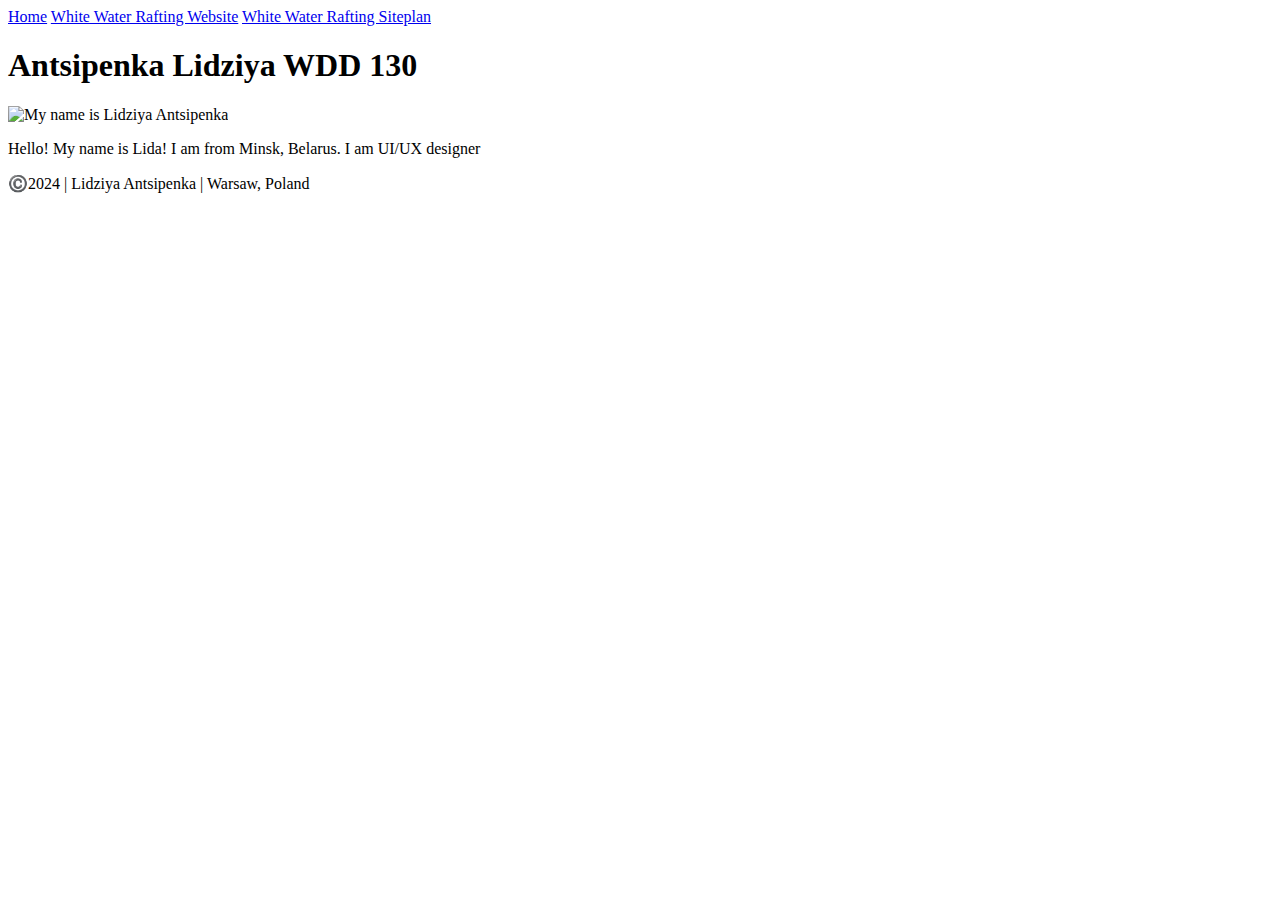
==== index.html @ c36bda7d "initial commit" ====
<!DOCTYPE html>
<html lang="en-US">

<head>
    <meta charset="utf-8" />
    <meta name="viewport" content="width=device-width" />
    <title> Antsipenka Lidziya WDD 130 </title>
</head>

<body>
    <header>
        <nav>
            <a href="#">Home</a>
            <a href="wwr/">White Water Rafting Website</a>
            <a href="wwr/site-plan-rafting.html">White Water Rafting Siteplan</a>
        </nav>
    </header>
    <main>
        <h1> Antsipenka Lidziya WDD 130 </h1>
        <img src="images/profile./Users/antipenkolidiavalerevna/Desktop/lida/photo&video"
            alt="My name is Lidziya Antsipenka" width="200">
        <p>Hello! My name is Lida! I am from Minsk, Belarus. I am UI/UX designer</p>
    </main>
    <footer>
        <p> ©️2024 | Lidziya Antsipenka | Warsaw, Poland</p>
    </footer>
</body>

</html>
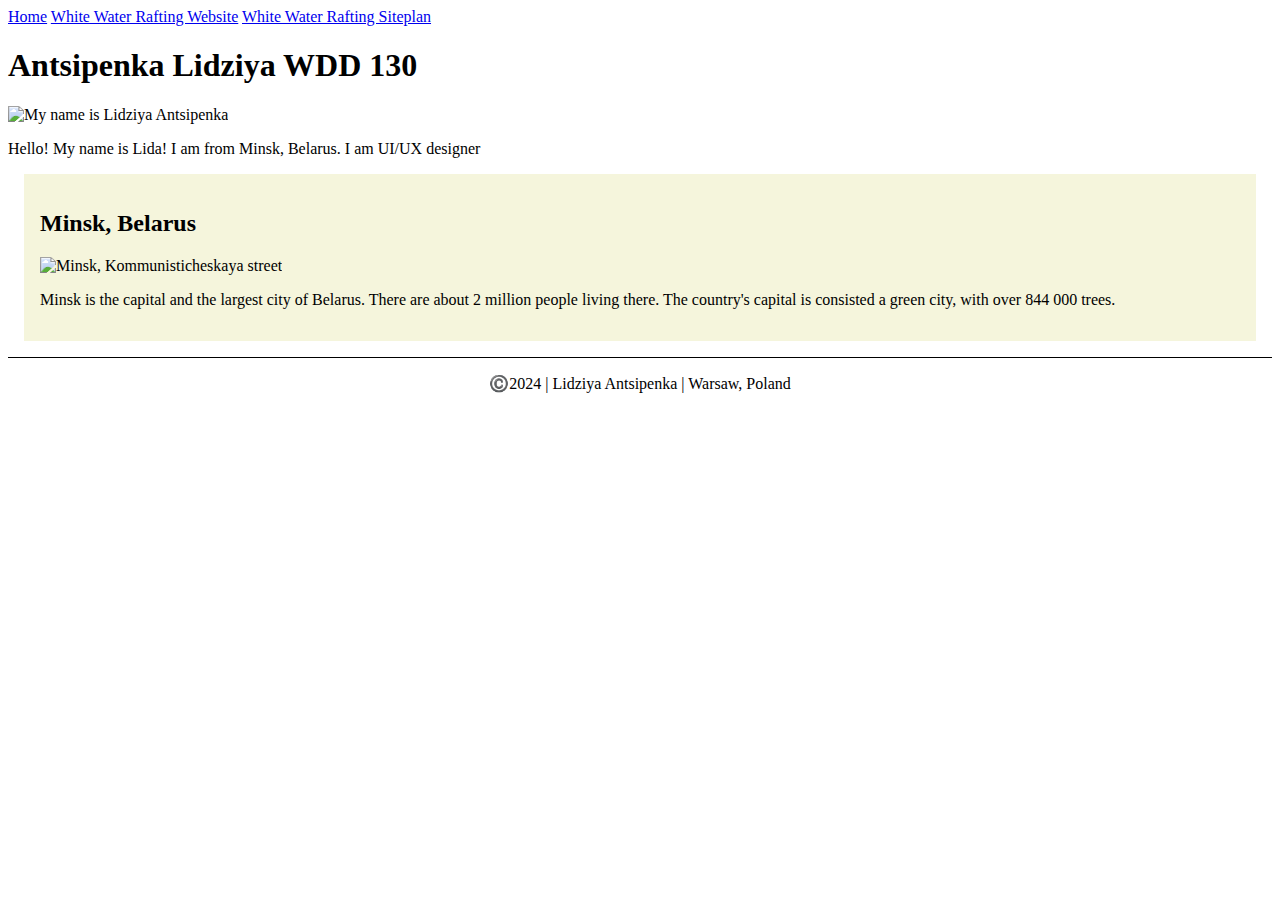
==== commit bd58f58f: "styles" ====
--- a/index.html
+++ b/index.html
@@ -2,8 +2,11 @@
 <html lang="en-US">
 
 <head>
+    <link rel="stylesheet" href="styles/styles.css">
     <meta charset="utf-8" />
     <meta name="viewport" content="width=device-width" />
+    <meta name="description" content="Lidziya Antsipenka, WDD130:Web Fundsmentals">
+    <meta name="author" content="Lidziya Antsipenka">
     <title> Antsipenka Lidziya WDD 130 </title>
 </head>
 
@@ -17,10 +20,14 @@
     </header>
     <main>
         <h1> Antsipenka Lidziya WDD 130 </h1>
-        <img src="images/profile./Users/antipenkolidiavalerevna/Desktop/lida/photo&video"
-            alt="My name is Lidziya Antsipenka" width="200">
+        <img src="/images/profile.jpeg" alt="My name is Lidziya Antsipenka" width="200">
         <p>Hello! My name is Lida! I am from Minsk, Belarus. I am UI/UX designer</p>
     </main>
+    <aside>
+        <h2>Minsk, Belarus</h2>
+        <img scr="/images/minsk.jpg" alt="Minsk, Kommunisticheskaya street" width="200">
+        <p>Minsk is the capital and the largest city of Belarus. There are about 2 million people living there. The country's capital is consisted a green city, with over 844 000 trees.</p>
+    </aside>
     <footer>
         <p> ©️2024 | Lidziya Antsipenka | Warsaw, Poland</p>
     </footer>
--- a/styles/styles.css
+++ b/styles/styles.css
@@ -0,0 +1,31 @@
+main {
+    max-width: 840px;
+}
+
+aside {
+    margin: 16px;
+    border: 0;
+    padding: 16px;
+    background-color: beige;
+    color: black;
+}
+
+aside img {
+    width: 200px;
+    height: auto;
+}
+
+main img {
+    width: 150px;
+    height: auto;
+}
+
+p {
+    padding: 0;
+}
+
+footer {
+    margin-top: 1em;
+    border-top: 1px solid #000;
+    text-align: center;
+}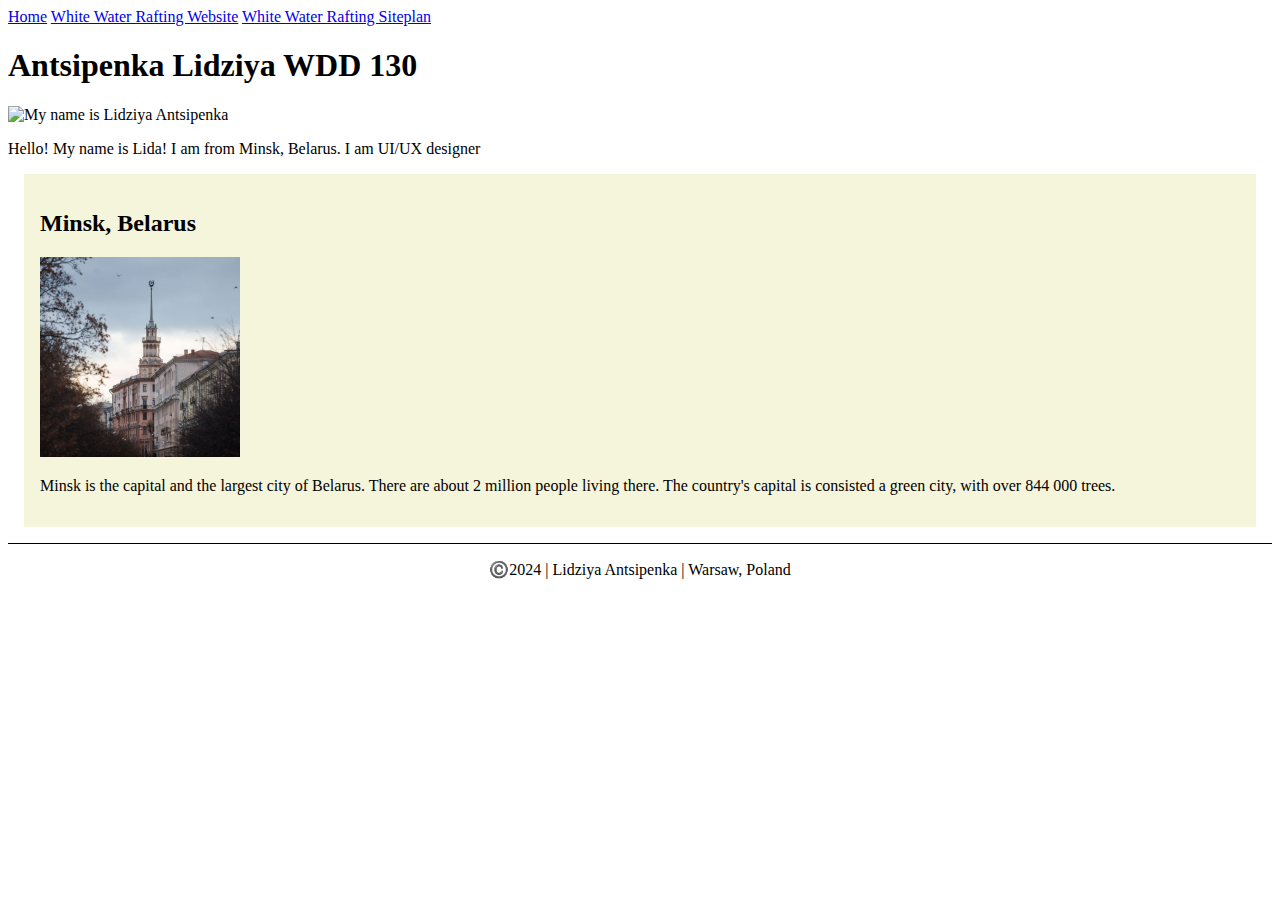
==== commit 2638c1f7: "image" ====
--- a/index.html
+++ b/index.html
@@ -25,8 +25,9 @@
     </main>
     <aside>
         <h2>Minsk, Belarus</h2>
-        <img scr="/images/minsk.jpg" alt="Minsk, Kommunisticheskaya street" width="200">
-        <p>Minsk is the capital and the largest city of Belarus. There are about 2 million people living there. The country's capital is consisted a green city, with over 844 000 trees.</p>
+        <img src="/images/minsk.jpg" alt="Minsk, Kommunisticheskaya street" width="200">
+        <p>Minsk is the capital and the largest city of Belarus. There are about 2 million people living there. The
+            country's capital is consisted a green city, with over 844 000 trees.</p>
     </aside>
     <footer>
         <p> ©️2024 | Lidziya Antsipenka | Warsaw, Poland</p>
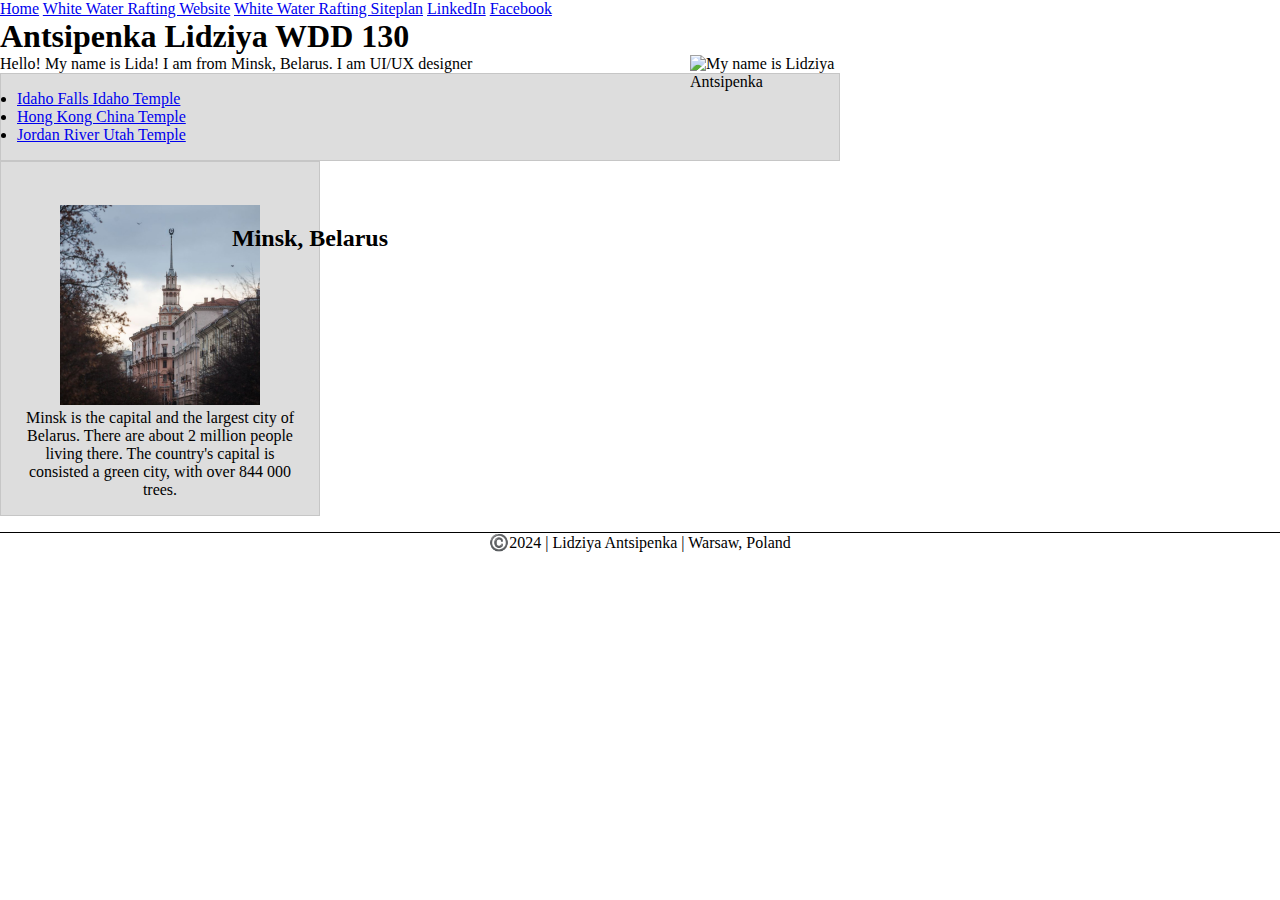
==== commit ba3266cf: "added list" ====
--- a/index.html
+++ b/index.html
@@ -16,14 +16,24 @@
             <a href="#">Home</a>
             <a href="wwr/">White Water Rafting Website</a>
             <a href="wwr/site-plan-rafting.html">White Water Rafting Siteplan</a>
+            <a href="https://www.linkedin.com/in/lidiya-antsipenka/">LinkedIn</a>
+            <a href="https://www.facebook.com/lida.miliusha/">Facebook</a>
         </nav>
     </header>
     <main>
         <h1> Antsipenka Lidziya WDD 130 </h1>
         <img src="/images/profile.jpeg" alt="My name is Lidziya Antsipenka" width="200">
         <p>Hello! My name is Lida! I am from Minsk, Belarus. I am UI/UX designer</p>
+        <ul class="box">
+            <li> <a href="https://www.churchofjesuschrist.org/temples/details/idaho-falls-idaho-temple?lang=eng"
+                    target="_blank">Idaho Falls Idaho Temple</a></li>
+            <li><a href="https://www.churchofjesuschrist.org/temples/details/hong-kong-china-temple?lang=eng"
+                    target="_blank">Hong Kong China Temple</a></li>
+            <li><a href="https://www.churchofjesuschrist.org/temples/details/jordan-river-utah-temple?lang=eng"
+                    target="_blank">Jordan River Utah Temple</a></li>
+        </ul>
     </main>
-    <aside>
+    <aside class="box">
         <h2>Minsk, Belarus</h2>
         <img src="/images/minsk.jpg" alt="Minsk, Kommunisticheskaya street" width="200">
         <p>Minsk is the capital and the largest city of Belarus. There are about 2 million people living there. The
@@ -33,5 +43,6 @@
         <p> ©️2024 | Lidziya Antsipenka | Warsaw, Poland</p>
     </footer>
 </body>
+<!--05.04.2023-->
 
 </html>--- a/styles/styles.css
+++ b/styles/styles.css
@@ -1,9 +1,15 @@
+* {
+    margin: 0;
+    padding: 0;
+    box-sizing: border-box;
+}
+
 main {
     max-width: 840px;
 }
 
 aside {
-    margin: 16px;
+    margin: 0;
     border: 0;
     padding: 16px;
     background-color: beige;
@@ -15,9 +21,16 @@
     height: auto;
 }
 
+aside h2 {
+    position: relative;
+    top: 47px;
+    left: 150px;
+}
+
 main img {
     width: 150px;
     height: auto;
+    float: right;
 }
 
 p {
@@ -28,4 +41,19 @@
     margin-top: 1em;
     border-top: 1px solid #000;
     text-align: center;
+}
+
+/* Class Selectors */
+
+.box {
+    margin: 1 rem;
+    border: 1px solid rgba(0, 0, 0, .1);
+    padding: 1rem;
+    background-color: #ddd;
+    color: #000;
+}
+
+aside {
+    width: 20em;
+    text-align: center;
 }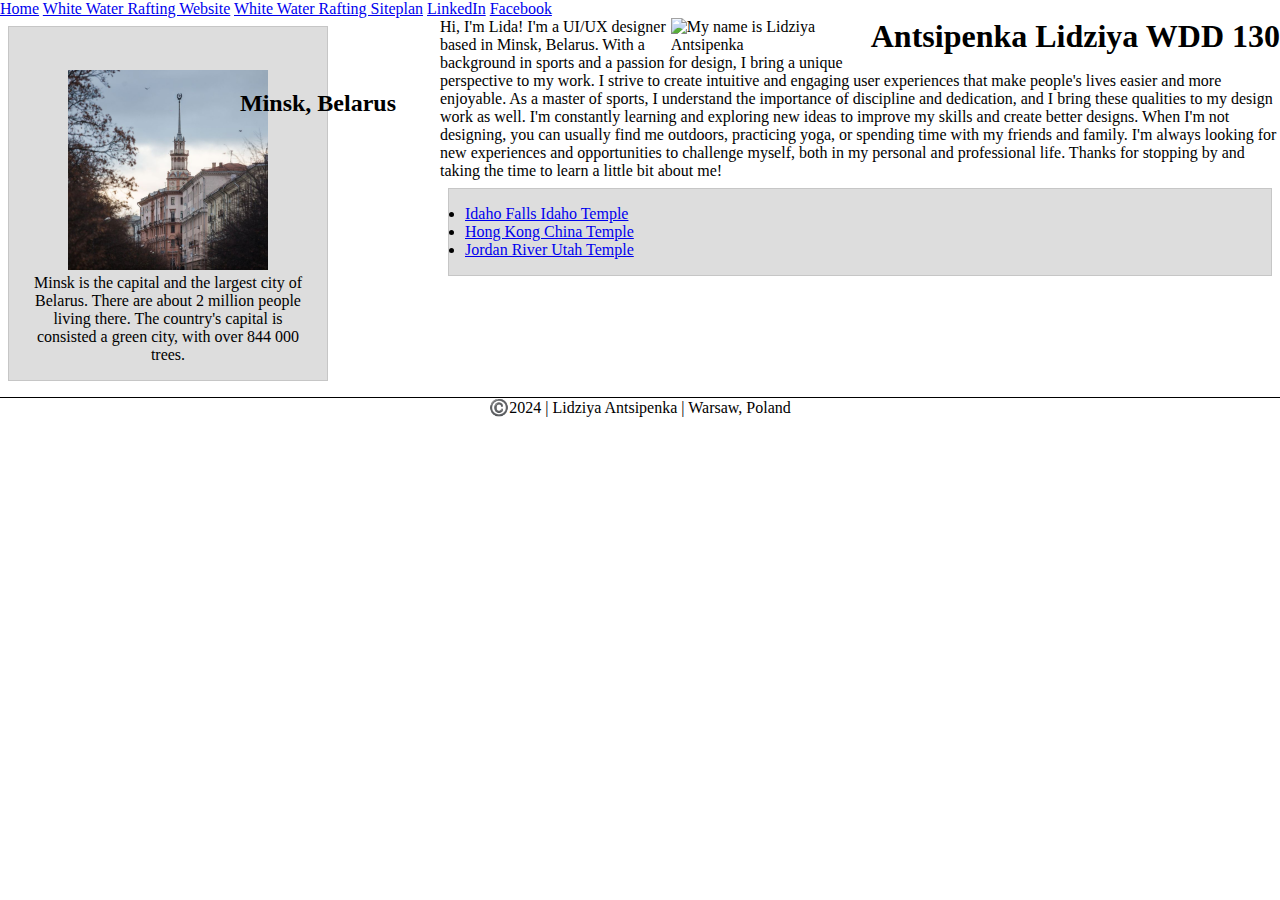
==== commit cbf36963: "new folder name" ====
--- a/index.html
+++ b/index.html
@@ -23,7 +23,16 @@
     <main>
         <h1> Antsipenka Lidziya WDD 130 </h1>
         <img src="/images/profile.jpeg" alt="My name is Lidziya Antsipenka" width="200">
-        <p>Hello! My name is Lida! I am from Minsk, Belarus. I am UI/UX designer</p>
+        <p>Hi, I'm Lida! I'm a UI/UX designer based in Minsk, Belarus. With a background in sports and a passion for
+            design, I bring a unique perspective to my work. I strive to create intuitive and engaging user experiences
+            that make people's lives easier and more enjoyable.
+            As a master of sports, I understand the importance of discipline and dedication, and I bring these qualities
+            to my design work as well. I'm constantly learning and exploring new ideas to improve my skills and create
+            better designs.
+            When I'm not designing, you can usually find me outdoors, practicing yoga, or spending time with my friends
+            and family. I'm always looking for new experiences and opportunities to challenge myself, both in my
+            personal and professional life.
+            Thanks for stopping by and taking the time to learn a little bit about me!</p>
         <ul class="box">
             <li> <a href="https://www.churchofjesuschrist.org/temples/details/idaho-falls-idaho-temple?lang=eng"
                     target="_blank">Idaho Falls Idaho Temple</a></li>
--- a/styles/styles.css
+++ b/styles/styles.css
@@ -6,8 +6,19 @@
 
 main {
     max-width: 840px;
+    float: right;
 }
 
+main img {
+    width: 200px;
+    height: auto;
+    float: right;
+}
+
+main h1 {
+    float: right;
+    color: #000;
+}
 aside {
     margin: 0;
     border: 0;
@@ -27,12 +38,6 @@
     left: 150px;
 }
 
-main img {
-    width: 150px;
-    height: auto;
-    float: right;
-}
-
 p {
     padding: 0;
 }
@@ -46,9 +51,9 @@
 /* Class Selectors */
 
 .box {
-    margin: 1 rem;
+    margin: 8px;
     border: 1px solid rgba(0, 0, 0, .1);
-    padding: 1rem;
+    padding: 16px;
     background-color: #ddd;
     color: #000;
 }
